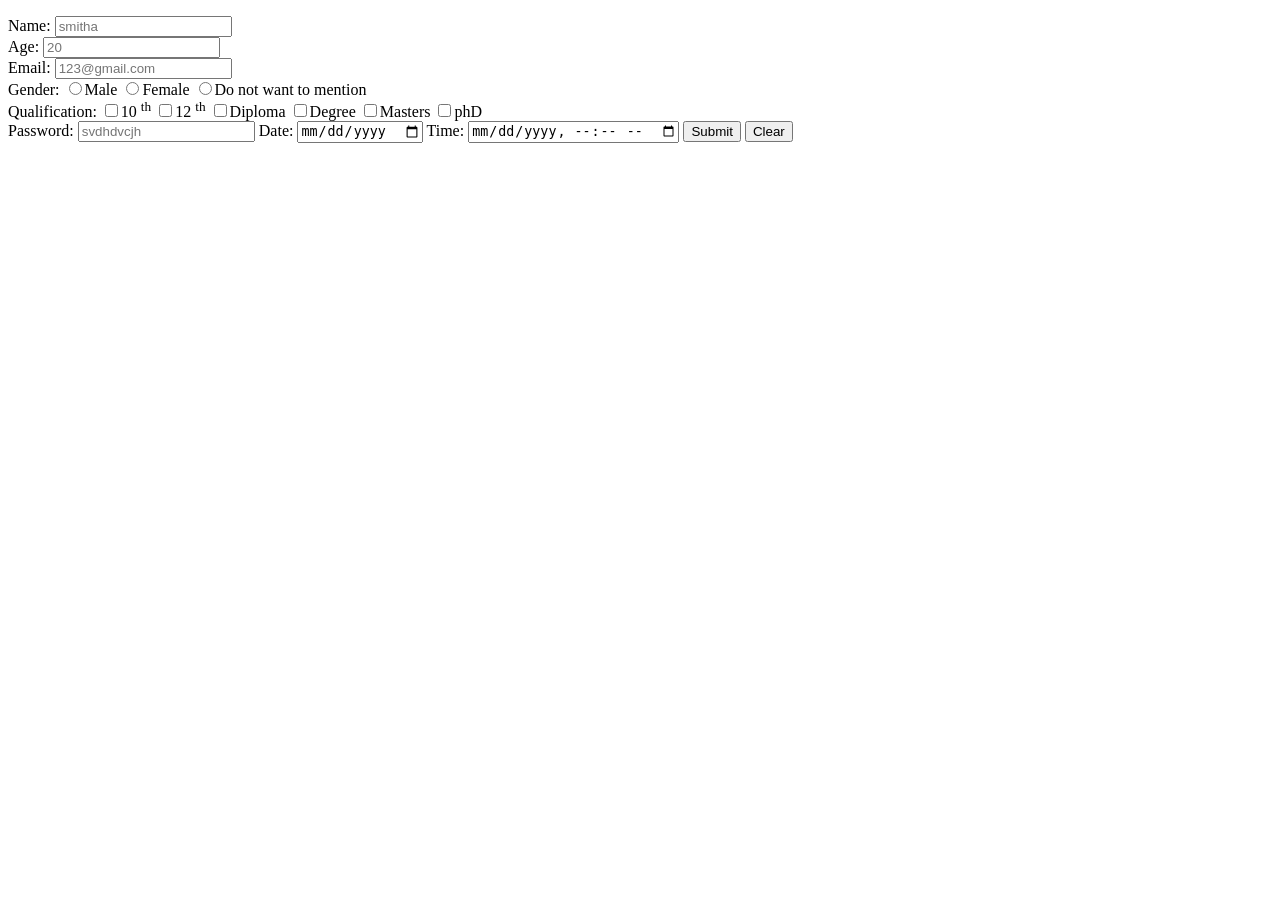
==== form.html @ 881d99e0 "HTML-CSS" ====
<!DOCTYPE html>
<html lang="en">
<head>
    <meta charset="UTF-8">
    <meta name="viewport" content="width=device-width, initial-scale=1.0">
    <title>Forms</title>
</head>
<body>
    <form>
       <p>
           Name: <input type="text" placeholder="smitha"><br>
           Age: <input type="number" placeholder="20"><br>
           Email: <input type="mail" placeholder="123@gmail.com"> <br>
           Gender: <input type="radio" name="gender" id="1">Male
           <input type="radio" name="gender" id="2">Female
           <input type="radio" name="gender" id="3">Do not want to mention <br>
           Qualification: <input type="checkbox" name="qualification" id="1">10 <sup>th</sup>
           <input type="checkbox" name="qualification" id="2">12 <sup>th</sup>
           <input type="checkbox" name="qualification" id="3">Diploma
           <input type="checkbox" name="qualification" id="4">Degree
           <input type="checkbox" name="qualification" id="5">Masters
           <input type="checkbox" name="qualification" id="6">phD <br>
           Password: <input type="password" placeholder = "svdhdvcjh">
           Date: <input type="date">
           Time: <input type="datetime-local">
           <button type="submit">Submit</button> <button type="reset">Clear</button>

       </p> 
    </form>
</body>
</html>
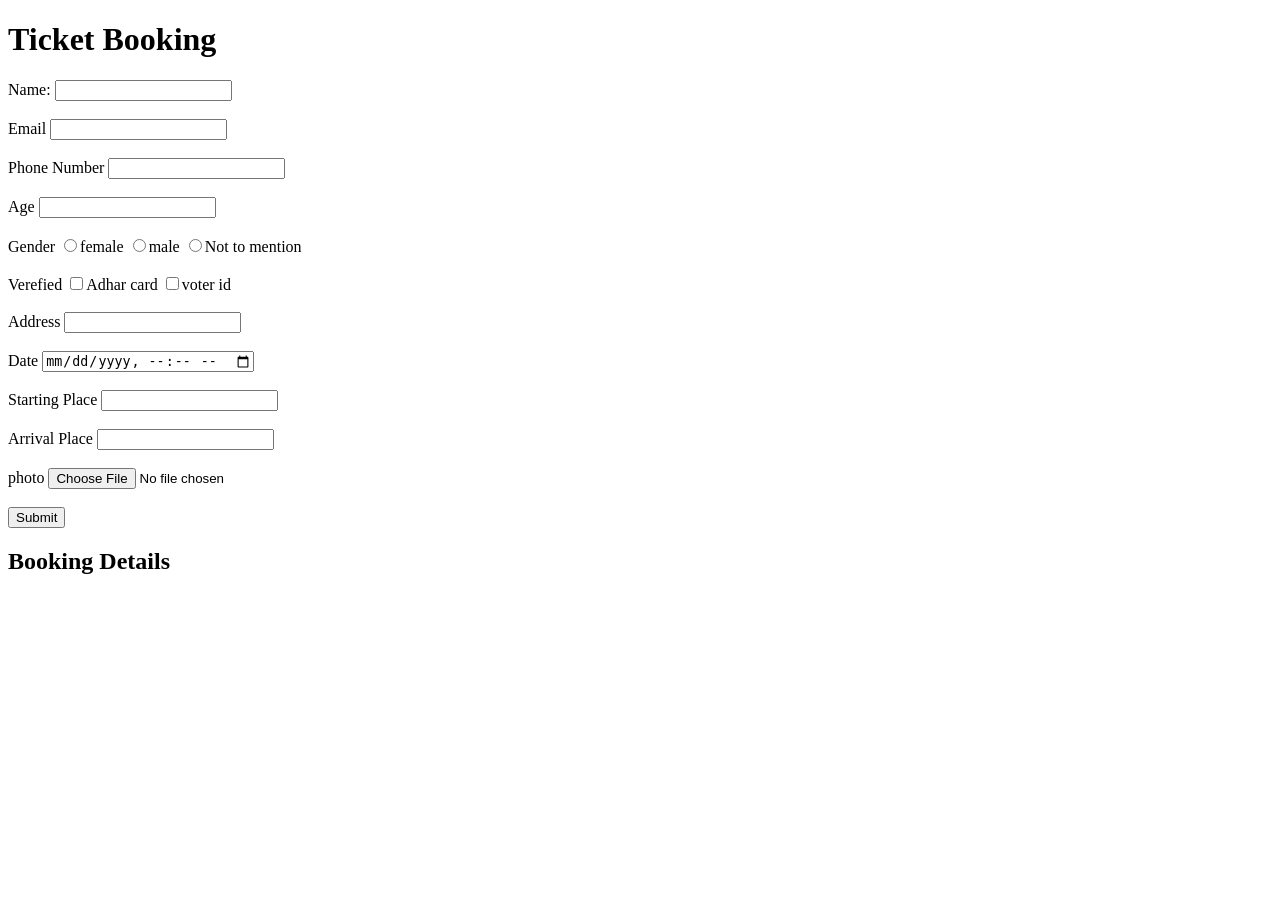
==== commit 807a46a0: "events" ====
--- a/form.html
+++ b/form.html
@@ -3,29 +3,61 @@
 <head>
     <meta charset="UTF-8">
     <meta name="viewport" content="width=device-width, initial-scale=1.0">
-    <title>Forms</title>
+    <title>Responsive form</title>
+    
 </head>
 <body>
-    <form>
-       <p>
-           Name: <input type="text" placeholder="smitha"><br>
-           Age: <input type="number" placeholder="20"><br>
-           Email: <input type="mail" placeholder="123@gmail.com"> <br>
-           Gender: <input type="radio" name="gender" id="1">Male
-           <input type="radio" name="gender" id="2">Female
-           <input type="radio" name="gender" id="3">Do not want to mention <br>
-           Qualification: <input type="checkbox" name="qualification" id="1">10 <sup>th</sup>
-           <input type="checkbox" name="qualification" id="2">12 <sup>th</sup>
-           <input type="checkbox" name="qualification" id="3">Diploma
-           <input type="checkbox" name="qualification" id="4">Degree
-           <input type="checkbox" name="qualification" id="5">Masters
-           <input type="checkbox" name="qualification" id="6">phD <br>
-           Password: <input type="password" placeholder = "svdhdvcjh">
-           Date: <input type="date">
-           Time: <input type="datetime-local">
-           <button type="submit">Submit</button> <button type="reset">Clear</button>
+    <h1>Ticket Booking</h1>
+    <form id="details">
+        <label>Name:</label>
+        <input type="text" id="name" required>
+        <br><br>
+        <label>Email</label>
+        <input type="text" id="email" required>
+        <br><br>
+        <label>Phone Number</label>
+        <input type=" number" id="phone" required>
+        <br><br>
+        <label>Age</label>
+        <input type="number" id="age" required>
+        <br><br>
+        <label>Gender</label>
+        <input type="radio" name="gender" id="female">female
+        <input type="radio" name="gender" id="male">male
+        <input type="radio" name="gender" id="Not to mention">Not to mention
+        <br><br>
+        <label>Verefied</label>
+        <input type="checkbox" name="Documents" value="Adhar card">Adhar card
+        <input type="checkbox" name="Documents" value="voter id">voter id
+        <br><br>
+        <label>Address</label>
+        <input type="text" id="address" required>
+        <br><br>
+        <label>Date</label>
+        <input type="datetime-local" id="date" required>
+        <br><br>
+        <label> Starting Place</label>
+        <input type="text" id="place" required>
+        <br><br>
+        <label>Arrival Place</label>
+        <input type="text" id="place" required>
+        <br><br>
+        <label> photo</label>
+        <input type="file" id="image" accept="image/*" required>
+        <br><br>
+        <button type="submit">Submit</button>
+     </form>
+     <h2>Booking Details</h2>
+     <p id="p1"></p>
+     <p id="p2"></p>
+     <p id="p3"></p>
+     <p id="p4"></p>
+     <p id="p5"></p>
+     <p id="p6"></p>
+     <p id="p7"></p>
+     <p id="p8"></p>
+     <img id="dp" width="200px">
+     <script src="Form.js"></script>
 
-       </p> 
-    </form>
 </body>
 </html>
